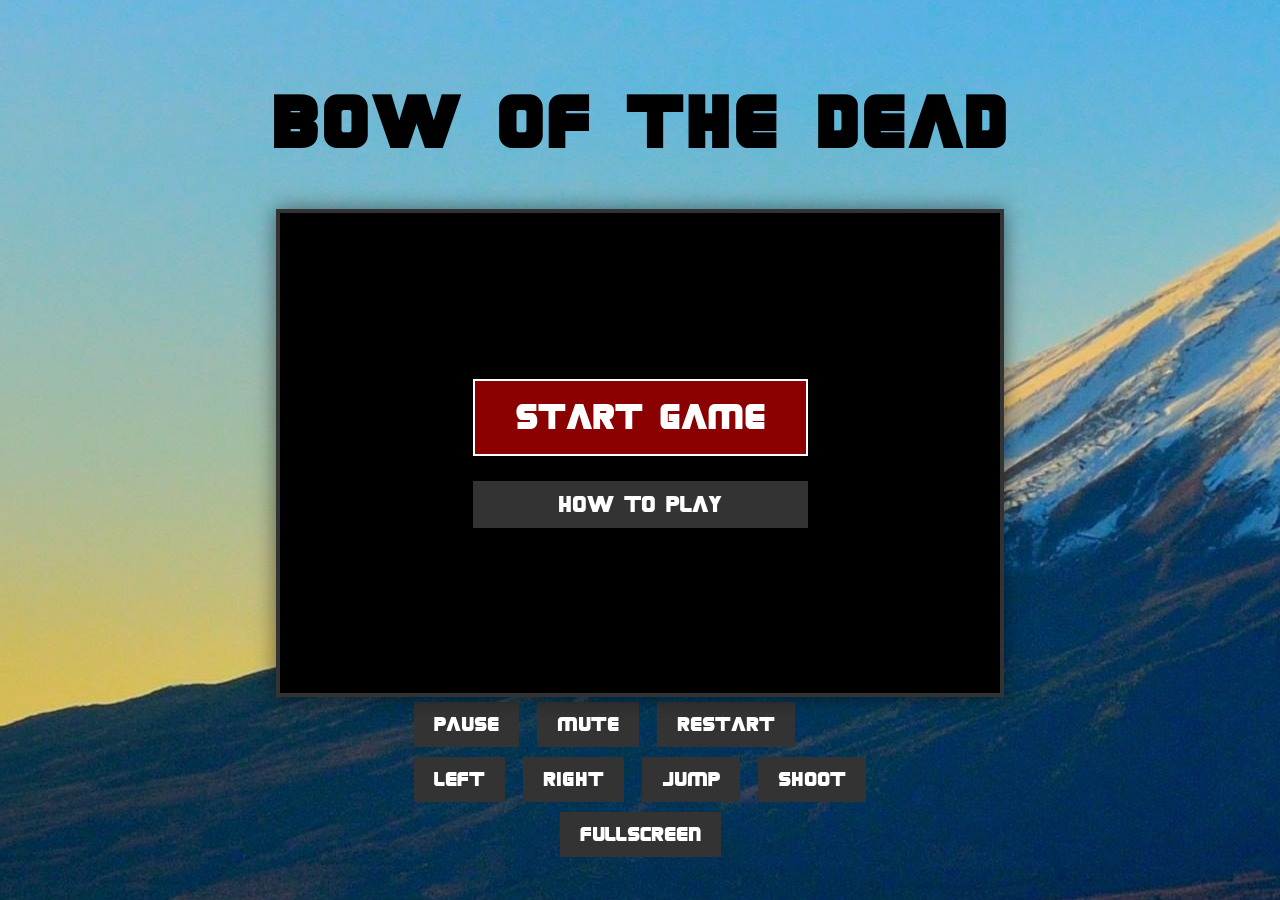
==== index.html @ a209d6af "Added arrows to pick up and display the amount" ====
<!DOCTYPE html>
<html lang="en" translate="no">
<head>
    <meta charset="UTF-8">
    <meta name="viewport" content="width=device-width, initial-scale=1.0">
    <link rel="stylesheet" href="style.css">
    <link rel="icon" type="image/x-icon" href="/img/site/favicon.png">
    <script src="js/script.js"></script>
   <script src="models/drawable-object.class.js"></script>
<script src="models/moveable-object.class.js"></script>
<script src="models/status-bar.class.js"></script>
<script src="models/arrow-amount.class.js"></script>
<script src="models/collectible-arrow.class.js"></script>
<script src="models/character.class.js"></script>
<script src="models/enemy.class.js"></script>
<script src="models/endboss.class.js"></script>
<script src="models/background-object.class.js"></script>
<script src="models/keyboard.class.js"></script>
<script src="models/throwable-object.class.js"></script>
<script src="models/level.class.js"></script>
<script src="Levels/level1.js"></script>
<script src="models/world.class.js"></script>
<script src="js/game.js"></script>
    <title>Bow of the Dead</title>
</head>
<body onload="init()">
<div class="game" id="game">
    <h1>Bow of the Dead</h1>
    <div class="canvas-wrapper">
        <div id="startScreen" class="overlay">
            <div class="menu-container">
                <button class="btn-main" onclick="startGame()">Start Game</button>
                <button class="btn-sub" onclick="showControlls()">How to play</button>
            </div>
        </div>
        <div id="controlls" class="overlay d-none">
            <div class="controlls-content">
                <h2>How to play</h2>
                <div class="instruction-grid">
                    <p><b>Move:</b> Left / Right Arrows</p>
                    <p><b>Jump:</b> Up Arrow</p>
                    <p><b>Shoot:</b> Space Bar</p>
                </div>
                <p class="flavor-text">Defeat all enemies to win!</p>
                <button class="btn-close" onclick="closeControlls()">Close</button>
            </div>
        </div>
        <canvas id="canvas" width="720" height="480"></canvas>
        <div id="gameOverScreen" class="overlay d-none">
    <div class="menu-container">
        <h2 style="color: #8b0000; font-size: 48px;">GAME OVER</h2>
        <button class="btn-main" onclick="restartGame()">Try Again</button>
    </div>
</div>
    </div>
</div>
    <div id="hud">
        <div class="panel">
            <button onclick="tooglePause()">Pause</button>
            <button onclick="toggleMute()">Mute</button>
            <button onclick="restartGame()">Restart</button>            
        </div>
        <div class="panel">
            <button id="btnLeft">Left</button>
            <button id="btnRight">Right</button>
            <button id="btnUp">Jump</button>
            <button id="btnSpace">Shoot</button>
        </div>
    </div>
    <button onclick="openFullscreen()">Fullscreen</button>
</body>
</html>
---- style.css ----
@font-face {
    font-family: 'covearg';
    src: url('fonts/COVEARG_.TTF') format('truetype');
}

body {
    display: flex;
    justify-content: center;
    align-items: center;
    flex-direction: column;
    margin: 0;
    min-height: 100vh;
    background-image: url('img/site/background.jpg');
    background-position: center;
    color: black;
    font-family: 'covearg', Arial, Helvetica, sans-serif;
}

canvas {
    background-color: black;
    display: block;
    position: relative;
    z-index: 1;
}

.canvas-wrapper {
    position: relative;
    width: 720px;
    height: 480px;
    border: 4px solid #333; 
    box-shadow: 0 0 20px rgba(0,0,0,0.5);
    overflow: hidden;
}

.overlay {
    position: absolute;
    top: 0;
    left: 0;
    width: 100%;
    height: 100%;
    background-color: rgba(0, 0, 0, 0.8);
    display: flex;
    justify-content: center;
    align-items: center;
    z-index: 20;
}

h1 {
    font-size: 64px;
    letter-spacing: 3px;
}

button {
    font-family: 'covearg', Arial, Helvetica, sans-serif;
    font-size: 18px;
    padding: 10px 20px;
    margin: 5px;
    border: none;
    background-color: #333;
    color: white;
    cursor: pointer;
}

.game {
    position: relative;
    display: flex;
    flex-direction: column;
    align-items: center;
}

.start-screen {
    position: absolute;
    top: 110px; 
    width: 720px;
    height: 480px;
    background-color: rgba(0, 0, 0, 0.5);
    display: flex;
    justify-content: center;
    align-items: center;
    z-index: 10;
}

.start-screen img {
    position: absolute;
    width: 100%;
    height: 100%;
    object-fit: cover;
    opacity: 0.8;
}

.start-screen button {
    position: relative;
    z-index: 11;
    font-size: 32px;
    padding: 20px 40px;
    background-color: #8b0000;
    border: 2px solid white;
    transition: transform 0.1s ease;
}

.start-screen button:hover {
    transform: scale(1.1);
    background-color: #ff0000;
}

.d-none {
    display: none !important;
}

.menu-container {
    display: flex;
    flex-direction: column;
    gap: 15px;
    z-index: 20;
}

.btn-main {
    font-size: 32px !important;
    background-color: #8b0000 !important;
    padding: 15px 40px !important;
    border: 2px solid white !important;
}

.btn-sub {
    font-size: 20px !important;
    background-color: #333 !important;
}

.controlls {
    position: absolute;
    top: 0;
    left: 0;
    width: 720px;
    height: 480px;
    background-color: rgba(0, 0, 0, 0.85);
    display: flex;
    justify-content: center;
    align-items: center;
    z-index: 30; 
}

.controlls-content {
    background-image: url('img/site/paper_texture.png');
    background-color: #1a1a1a;
    border: 3px solid #8b0000;
    padding: 20px;
    width: 80%;
    max-width: 500px;
    color: white;
    box-shadow: inset 0 0 15px #000;
}

.instruction-grid p {
    margin: 10px 0;
    font-size: 20px;
    border-bottom: 1px solid #444;
    padding-bottom: 5px;
}

.flavor-text {
    color: #ff4500;
    margin-top: 15px;
    font-style: italic;
}

.btn-close {
    margin-top: 20px;
    background-color: #555;
}

@media only screen and (max-width: 720px) {
    canvas {
        width: 100%;
    }
}

@media only screen and (max-height: 480px) {
    canvas {
        height: 100vh;
    }
}
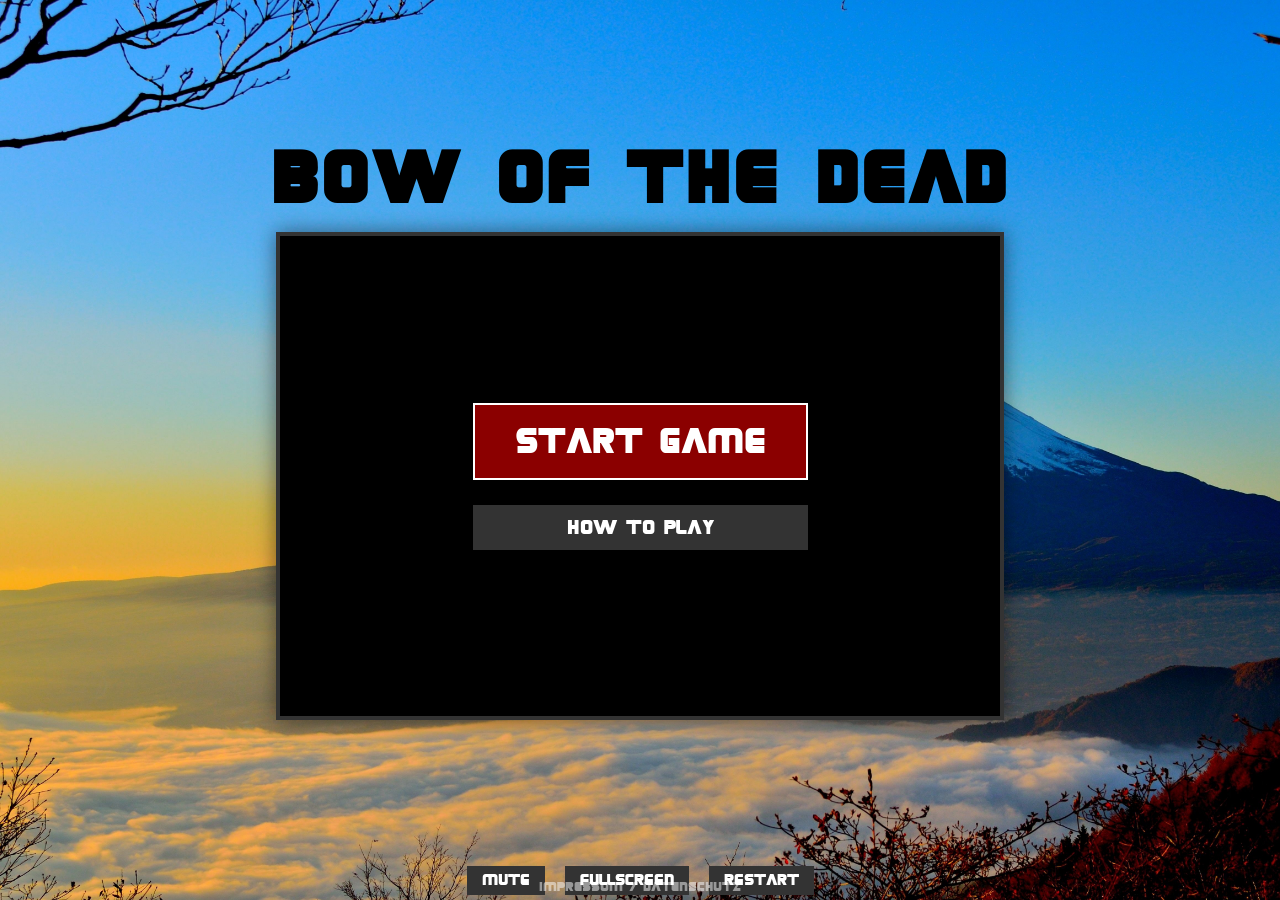
==== commit c153f1b8: "added legal notice and mobile buttons" ====
--- a/index.html
+++ b/index.html
@@ -11,6 +11,8 @@
 <script src="models/status-bar.class.js"></script>
 <script src="models/arrow-amount.class.js"></script>
 <script src="models/collectible-arrow.class.js"></script>
+<script src="models/collectible-sake.class.js"></script>
+<script src="models/sake-amount.class.js"></script>
 <script src="models/character.class.js"></script>
 <script src="models/enemy.class.js"></script>
 <script src="models/endboss.class.js"></script>
@@ -24,9 +26,27 @@
     <title>Bow of the Dead</title>
 </head>
 <body onload="init()">
+
+    <div id="rotateDevice" class="rotate-overlay d-none">
+        <div class="rotate-content">
+            <img src="img/site/rotate_icon.png" alt="Rotate">
+            <p>Please rotate your device to landscape mode!</p>
+        </div>
+    </div>
+
 <div class="game" id="game">
     <h1>Bow of the Dead</h1>
     <div class="canvas-wrapper">
+        <div id="hud">
+            <div class="panel">
+                <button id="btnLeft">←</button>
+                <button id="btnRight">→</button>
+            </div>
+        <div class="panel">
+            <button id="btnUp">Jump</button>
+            <button id="btnSpace">Shoot</button>
+        </div>
+    </div>
         <div id="startScreen" class="overlay">
             <div class="menu-container">
                 <button class="btn-main" onclick="startGame()">Start Game</button>
@@ -54,19 +74,14 @@
 </div>
     </div>
 </div>
-    <div id="hud">
-        <div class="panel">
-            <button onclick="tooglePause()">Pause</button>
+    
+        <div class="settings-menu">
             <button onclick="toggleMute()">Mute</button>
-            <button onclick="restartGame()">Restart</button>            
+            <button onclick="openFullscreen()">Fullscreen</button>
+            <button onclick="restartGame()">Restart</button>
         </div>
-        <div class="panel">
-            <button id="btnLeft">Left</button>
-            <button id="btnRight">Right</button>
-            <button id="btnUp">Jump</button>
-            <button id="btnSpace">Shoot</button>
-        </div>
-    </div>
-    <button onclick="openFullscreen()">Fullscreen</button>
+    <footer class="game-footer">
+    <a href="legal.html">Impressum / Datenschutz</a>
+</footer>
 </body>
 </html>
--- a/style.css
+++ b/style.css
@@ -1,19 +1,40 @@
+/* 1. FONTS & GRUNDSTEUERUNG */
 @font-face {
     font-family: 'covearg';
     src: url('fonts/COVEARG_.TTF') format('truetype');
 }
 
+html, body {
+    height: 100%;
+    margin: 0;
+    padding: 0;
+    overflow: hidden; /* Verhindert Scrollen komplett */
+    width: 100%;
+
+}
+
 body {
     display: flex;
     justify-content: center;
     align-items: center;
     flex-direction: column;
-    margin: 0;
-    min-height: 100vh;
     background-image: url('img/site/background.jpg');
     background-position: center;
+    background-size: cover;
     color: black;
     font-family: 'covearg', Arial, Helvetica, sans-serif;
+    user-select: none;
+}
+
+/* 2. GAME CONTAINER & CANVAS */
+.game {
+    width: 100%;
+    height: 100%;
+    display: flex;
+    flex-direction: column;
+    justify-content: center;
+    align-items: center;
+    position: relative;
 }
 
 canvas {
@@ -30,8 +51,12 @@
     border: 4px solid #333; 
     box-shadow: 0 0 20px rgba(0,0,0,0.5);
     overflow: hidden;
-}
-
+    display: flex;
+    justify-content: center;
+    align-items: center;
+}
+
+/* 3. OVERLAYS (Start, Controls, Game Over) */
 .overlay {
     position: absolute;
     top: 0;
@@ -48,6 +73,7 @@
 h1 {
     font-size: 64px;
     letter-spacing: 3px;
+    margin: 10px 0;
 }
 
 button {
@@ -59,54 +85,18 @@
     background-color: #333;
     color: white;
     cursor: pointer;
-}
-
-.game {
-    position: relative;
-    display: flex;
-    flex-direction: column;
-    align-items: center;
-}
-
-.start-screen {
-    position: absolute;
-    top: 110px; 
-    width: 720px;
-    height: 480px;
-    background-color: rgba(0, 0, 0, 0.5);
-    display: flex;
-    justify-content: center;
-    align-items: center;
-    z-index: 10;
-}
-
-.start-screen img {
-    position: absolute;
-    width: 100%;
-    height: 100%;
-    object-fit: cover;
-    opacity: 0.8;
-}
-
-.start-screen button {
-    position: relative;
-    z-index: 11;
-    font-size: 32px;
-    padding: 20px 40px;
-    background-color: #8b0000;
-    border: 2px solid white;
     transition: transform 0.1s ease;
 }
 
-.start-screen button:hover {
-    transform: scale(1.1);
-    background-color: #ff0000;
+button:active {
+    transform: scale(0.95);
 }
 
 .d-none {
     display: none !important;
 }
 
+/* 4. MENÜ & CONTROLS DESIGN */
 .menu-container {
     display: flex;
     flex-direction: column;
@@ -119,24 +109,6 @@
     background-color: #8b0000 !important;
     padding: 15px 40px !important;
     border: 2px solid white !important;
-}
-
-.btn-sub {
-    font-size: 20px !important;
-    background-color: #333 !important;
-}
-
-.controlls {
-    position: absolute;
-    top: 0;
-    left: 0;
-    width: 720px;
-    height: 480px;
-    background-color: rgba(0, 0, 0, 0.85);
-    display: flex;
-    justify-content: center;
-    align-items: center;
-    z-index: 30; 
 }
 
 .controlls-content {
@@ -150,32 +122,113 @@
     box-shadow: inset 0 0 15px #000;
 }
 
-.instruction-grid p {
-    margin: 10px 0;
-    font-size: 20px;
-    border-bottom: 1px solid #444;
-    padding-bottom: 5px;
-}
-
-.flavor-text {
-    color: #ff4500;
+/* 5. HUD & TOUCH BUTTONS (Standardmäßig aus) */
+#hud {
+    display: none;
+    pointer-events: none;
+    z-index: 50;
+}
+
+#hud .panel {
+    pointer-events: auto;
+    display: flex;
+    gap: 10px;
+}
+
+/* 6. ROTATE DEVICE OVERLAY */
+#rotateDevice {
+    display: none;
+}
+
+.rotate-content img {
+    width: 100px;
+    animation: rotateAnim 2s infinite;
+}
+
+.settings-menu {
+    display: flex;
+    justify-content: center;
+    gap: 10px;
     margin-top: 15px;
-    font-style: italic;
-}
-
-.btn-close {
-    margin-top: 20px;
-    background-color: #555;
-}
-
-@media only screen and (max-width: 720px) {
+}
+
+.settings-menu button {
+    font-size: 14px;
+    padding: 5px 15px;
+}
+
+@keyframes rotateAnim {
+    0% { transform: rotate(0deg); }
+    50% { transform: rotate(-90deg); }
+    100% { transform: rotate(0deg); }
+}
+
+/* 7. MOBILE ANPASSUNGEN (Querformat & Kleine Bildschirme) */
+@media (max-width: 1024px) {
+    h1 { font-size: 32px; }
+
+    /* Canvas füllt Screen aus, behält aber Ratio */
+    .canvas-wrapper {
+        width: 100vw;
+        height: 100vh;
+        border: none;
+        max-width: 100vw;
+        max-height: 100vh;
+    }
+
     canvas {
         width: 100%;
-    }
-}
-
-@media only screen and (max-height: 480px) {
-    canvas {
-        height: 100vh;
-    }
+        height: 100%;
+        object-fit: contain;
+    }
+
+    /* HUD Buttons einschalten und positionieren */
+    #hud {
+        display: flex;
+        position: absolute;
+        bottom: 20px;
+        left: 0;
+        right: 0;
+        justify-content: space-between;
+        padding: 0 30px;
+    }
+
+    #hud button {
+        width: 65px;
+        height: 65px;
+        border-radius: 50%;
+        background-color: rgba(139, 0, 0, 0.7);
+        border: 2px solid white;
+        font-size: 10px;
+        font-weight: bold;
+    }
+}
+
+/* Portrait-Sperre */
+@media screen and (orientation: portrait) and (max-width: 1024px) {
+    #rotateDevice {
+        display: flex !important;
+        position: fixed;
+        background: black;
+        z-index: 9999;
+        top: 0; left: 0; right: 0; bottom: 0;
+        flex-direction: column;
+        justify-content: center;
+        align-items: center;
+        color: white;
+        text-align: center;
+    }
+}
+
+/* Footer / Impressum */
+.game-footer {
+    position: absolute;
+    bottom: 5px;
+    font-size: 12px;
+}
+
+.game-footer a {
+    color: white;
+    text-decoration: none;
+    opacity: 0.5;
 }
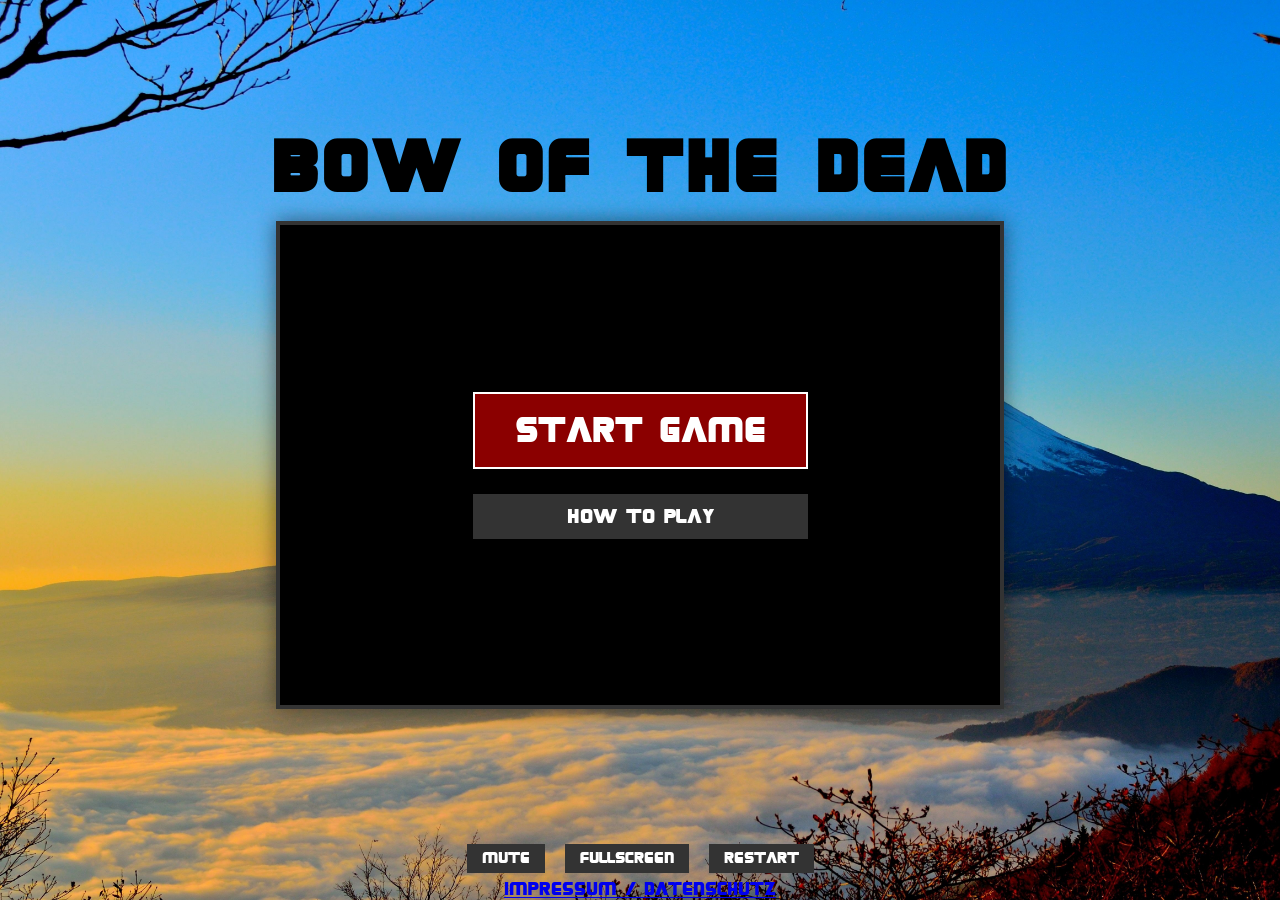
==== commit 977e1e2b: "edited legal, code and some fixing" ====
--- a/index.html
+++ b/index.html
@@ -3,7 +3,7 @@
 <head>
     <meta charset="UTF-8">
     <meta name="viewport" content="width=device-width, initial-scale=1.0">
-    <link rel="stylesheet" href="style.css">
+    <link rel="stylesheet" href="style/style.css">
     <link rel="icon" type="image/x-icon" href="/img/site/favicon.png">
     <script src="js/script.js"></script>
    <script src="models/drawable-object.class.js"></script>
@@ -26,21 +26,19 @@
     <title>Bow of the Dead</title>
 </head>
 <body onload="init()">
-
     <div id="rotateDevice" class="rotate-overlay d-none">
         <div class="rotate-content">
             <img src="img/site/rotate_icon.png" alt="Rotate">
             <p>Please rotate your device to landscape mode!</p>
         </div>
     </div>
-
 <div class="game" id="game">
     <h1>Bow of the Dead</h1>
     <div class="canvas-wrapper">
-        <div id="hud">
+        <div id="hud" class="d-none">
             <div class="panel">
-                <button id="btnLeft">←</button>
-                <button id="btnRight">→</button>
+                <button id="btnLeft">&#10094;</button>
+                <button id="btnRight">&#10095;</button>
             </div>
         <div class="panel">
             <button id="btnUp">Jump</button>
--- a/style/style.css
+++ b/style/style.css
@@ -0,0 +1,269 @@
+@font-face {
+    font-family: 'covearg';
+    src: url('../fonts/COVEARG_.TTF') format('truetype');
+}
+
+html, body {
+    height: 100%;
+    margin: 0;
+    padding: 0;
+    overflow: hidden;
+    width: 100%;
+
+}
+
+body {
+    display: flex;
+    justify-content: center;
+    align-items: center;
+    flex-direction: column;
+    background-image: url('../img/site/background.jpg');
+    background-position: center;
+    background-size: cover;
+    color: black;
+    font-family: 'covearg', Arial, Helvetica, sans-serif;
+    user-select: none;
+}
+
+.game {
+    width: 100%;
+    height: 100%;
+    display: flex;
+    flex-direction: column;
+    justify-content: center;
+    align-items: center;
+    position: relative;
+}
+
+canvas {
+    background-color: black;
+    display: block;
+    position: relative;
+    z-index: 1;
+}
+
+.canvas-wrapper {
+    position: relative;
+    width: 720px;
+    height: 480px;
+    border: 4px solid #333; 
+    box-shadow: 0 0 20px rgba(0,0,0,0.5);
+    overflow: hidden;
+    display: flex;
+    justify-content: center;
+    align-items: center;
+}
+
+.overlay {
+    position: absolute;
+    top: 0;
+    left: 0;
+    width: 100%;
+    height: 100%;
+    background-color: rgba(0, 0, 0, 0.8);
+    display: flex;
+    justify-content: center;
+    align-items: center;
+    z-index: 20;
+}
+
+h1 {
+    font-size: 64px;
+    letter-spacing: 3px;
+    margin: 10px 0;
+}
+
+button {
+    font-family: 'covearg', Arial, Helvetica, sans-serif;
+    font-size: 18px;
+    padding: 10px 20px;
+    margin: 5px;
+    border: none;
+    background-color: #333;
+    color: white;
+    cursor: pointer;
+    transition: transform 0.1s ease;
+}
+
+button:active {
+    transform: scale(0.95);
+}
+
+.d-none {
+    display: none !important;
+}
+
+.menu-container {
+    display: flex;
+    flex-direction: column;
+    gap: 15px;
+    z-index: 20;
+}
+
+.btn-main {
+    font-size: 32px !important;
+    background-color: #8b0000 !important;
+    padding: 15px 40px !important;
+    border: 2px solid white !important;
+}
+
+.controlls-content {
+    background-image: url('../img/site/paper_texture.jpg');
+    background-color: #1a1a1a;
+    border: 3px solid #8b0000;
+    padding: 20px;
+    width: 80%;
+    max-width: 500px;
+    color: white;
+    box-shadow: inset 0 0 15px #000;
+}
+
+#hud {
+    display: none;
+    pointer-events: none;
+    z-index: 50;
+}
+
+#hud .panel {
+    pointer-events: auto;
+    display: flex;
+    gap: 10px;
+}
+
+#rotateDevice {
+    display: none;
+}
+
+.rotate-content img {
+    width: 100px;
+    animation: rotateAnim 2s infinite;
+}
+
+.settings-menu {
+    display: flex;
+    justify-content: center;
+    gap: 10px;
+    margin-top: 15px;
+}
+
+.settings-menu button {
+    font-size: 14px;
+    padding: 5px 15px;
+}
+
+@keyframes rotateAnim {
+    0% { transform: rotate(0deg); }
+    50% { transform: rotate(-90deg); }
+    100% { transform: rotate(0deg); }
+}
+
+@media (max-width: 1024px) {
+
+    h1, 
+    .settings-menu, 
+    .game-footer {
+        display: none !important;
+    }
+
+    html, body {
+        position: fixed;
+        overflow: hidden;
+        width: 100%;
+        height: 100%;
+        touch-action: none;
+    }
+
+    .game {
+        width: 100vw;
+        height: 100vh;
+        margin: 0;
+        padding: 0;
+        position: fixed;
+        top: 0;
+        left: 0;
+    }
+
+    .canvas-wrapper {
+        width: 100vw;
+        height: 100vh;
+        max-width: 100vw;
+        max-height: 100vh;
+        border: none;
+        box-shadow: none;
+    }
+
+    canvas {
+        width: 100%;
+        height: 100%;
+        object-fit: contain;
+    }
+
+    #hud {
+        display: flex !important;
+        position: absolute;
+        bottom: 20px;
+        left: 0;
+        right: 0;
+        justify-content: space-between;
+        padding: 0 30px;
+        pointer-events: none; 
+        z-index: 100;
+    }
+
+    #hud.d-none {
+        display: none !important;
+    }
+
+    #hud .panel {
+        pointer-events: auto;
+        display: flex;
+        gap: 15px;
+    }
+
+    #hud button {
+        width: 75px;
+        height: 75px;
+        border-radius: 50%;
+        background-color: rgba(255, 255, 255, 0.3); 
+        border: 2px solid rgba(255, 255, 255, 0.8);
+        color: white;
+        
+        display: flex !important;
+        align-items: center !important;
+        justify-content: center !important;
+        
+        padding: 0 !important;
+        margin: 0;
+        line-height: 1;
+        box-shadow: 0 4px 10px rgba(0, 0, 0, 0.3);
+        backdrop-filter: blur(5px);
+    }
+
+    #btnLeft, #btnRight {
+        font-size: 38px !important;
+        margin-top: -2px; 
+    }
+
+    #btnUp, #btnSpace {
+        font-size: 16px !important;
+        font-weight: 900 !important;
+        text-transform: uppercase;
+        letter-spacing: 1px;
+    }
+}
+
+
+@media screen and (orientation: portrait) and (max-width: 1024px) {
+    #rotateDevice {
+        display: flex !important;
+        position: fixed;
+        background: black;
+        z-index: 9999;
+        top: 0; left: 0; right: 0; bottom: 0;
+        flex-direction: column;
+        justify-content: center;
+        align-items: center;
+        color: white;
+        text-align: center;
+    }
+}
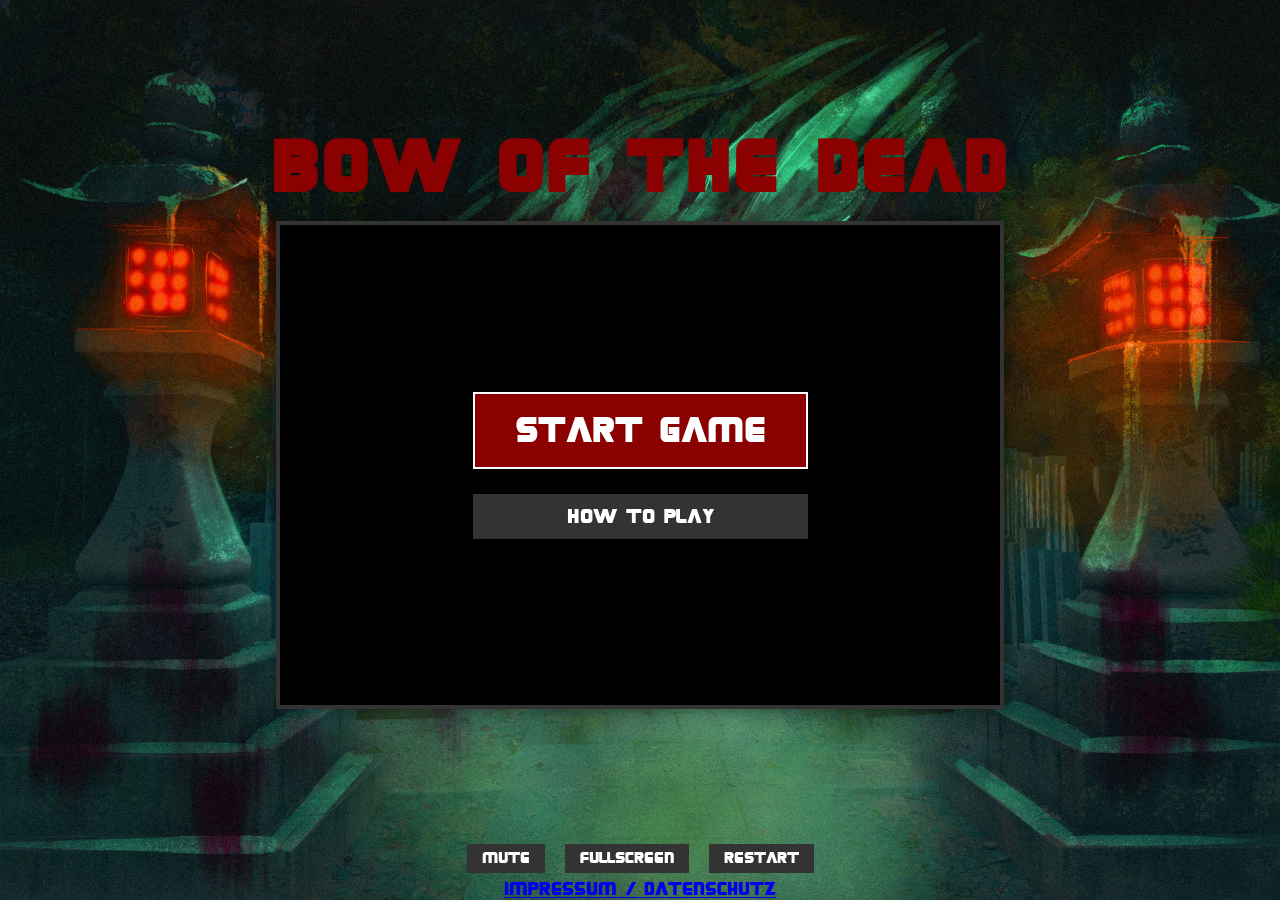
==== commit 0ec63fc9: "added infos to legal and JS Documentation. Added win condition" ====
--- a/index.html
+++ b/index.html
@@ -3,83 +3,103 @@
 <head>
     <meta charset="UTF-8">
     <meta name="viewport" content="width=device-width, initial-scale=1.0">
+
     <link rel="stylesheet" href="style/style.css">
     <link rel="icon" type="image/x-icon" href="/img/site/favicon.png">
+
     <script src="js/script.js"></script>
-   <script src="models/drawable-object.class.js"></script>
-<script src="models/moveable-object.class.js"></script>
-<script src="models/status-bar.class.js"></script>
-<script src="models/arrow-amount.class.js"></script>
-<script src="models/collectible-arrow.class.js"></script>
-<script src="models/collectible-sake.class.js"></script>
-<script src="models/sake-amount.class.js"></script>
-<script src="models/character.class.js"></script>
-<script src="models/enemy.class.js"></script>
-<script src="models/endboss.class.js"></script>
-<script src="models/background-object.class.js"></script>
-<script src="models/keyboard.class.js"></script>
-<script src="models/throwable-object.class.js"></script>
-<script src="models/level.class.js"></script>
-<script src="Levels/level1.js"></script>
-<script src="models/world.class.js"></script>
-<script src="js/game.js"></script>
+    <script src="models/drawable-object.class.js"></script>
+    <script src="models/moveable-object.class.js"></script>
+    <script src="models/status-bar.class.js"></script>
+    <script src="models/arrow-amount.class.js"></script>
+    <script src="models/collectible-arrow.class.js"></script>
+    <script src="models/collectible-sake.class.js"></script>
+    <script src="models/sake-amount.class.js"></script>
+    <script src="models/character.class.js"></script>
+    <script src="models/enemy.class.js"></script>
+    <script src="models/endboss.class.js"></script>
+    <script src="models/background-object.class.js"></script>
+    <script src="models/keyboard.class.js"></script>
+    <script src="models/throwable-object.class.js"></script>
+    <script src="models/level.class.js"></script>
+    <script src="Levels/level1.js"></script>
+    <script src="models/world.class.js"></script>
+    <script src="js/game.js"></script>
+
     <title>Bow of the Dead</title>
 </head>
 <body onload="init()">
-    <div id="rotateDevice" class="rotate-overlay d-none">
+
+    <div id="rotateDevice" class="rotate-overlay rotate-device-screen d-none">
         <div class="rotate-content">
             <img src="img/site/rotate_icon.png" alt="Rotate">
             <p>Please rotate your device to landscape mode!</p>
         </div>
     </div>
-<div class="game" id="game">
-    <h1>Bow of the Dead</h1>
-    <div class="canvas-wrapper">
-        <div id="hud" class="d-none">
-            <div class="panel">
-                <button id="btnLeft">&#10094;</button>
-                <button id="btnRight">&#10095;</button>
+
+    <div class="game" id="game">
+        <h1>Bow of the Dead</h1>
+        <div class="canvas-wrapper">
+            
+            <div id="hud" class=" hud-overlay d-none">
+                <div class="panel">
+                    <button id="btnLeft" class="hud-btn btn-left">&#10094;</button>
+                    <button id="btnRight" class="hud-btn btn-right">&#10095;</button>
+                </div>
+
+                <div class="panel">
+                    <button id="btnUp" class="hud-btn btn-up">Jump</button>
+                    <button id="btnSpace" class="hud-btn btn-space">Shoot</button>
+                </div>
             </div>
-        <div class="panel">
-            <button id="btnUp">Jump</button>
-            <button id="btnSpace">Shoot</button>
+
+            <div id="startScreen" class="overlay">
+                <div class="menu-container">
+                    <button class="btn-main" onclick="startGame()">Start Game</button>
+                    <button class="btn-sub" onclick="showControlls()">How to play</button>
+                </div>
+            </div>
+
+            <div id="controlls" class="overlay d-none">
+                <div class="controlls-content">
+                    <h2>How to play</h2>
+                    <div class="instruction-grid">
+                        <p><b>Move:</b> Left / Right Arrows</p>
+                        <p><b>Jump:</b> Up Arrow</p>
+                        <p><b>Shoot:</b> Space Bar</p>
+                    </div>
+                    <p class="flavor-text">Defeat all enemies to win!</p>
+                    <button class="btn-close" onclick="closeControlls()">Close</button>
+                </div>
+            </div>
+
+            <canvas id="canvas" width="720" height="480"></canvas>
+
+            <div id="gameOverScreen" class="overlay d-none">
+                <div class="menu-container">
+                    <h2 style="color: #8b0000; font-size: 48px;">GAME OVER</h2>
+                    <button class="btn-main" onclick="restartGame()">Try Again</button>
+                </div>
+            </div>
+
+            <div id="winScreen" class="overlay d-none">
+                <div class="menu-container">
+                <h2 style="color: #ffd700; font-size: 48px;">YOU WIN!</h2>
+                    <p id="sakeResult" class="win-result-text" style="color: white; font-size: 24px;">Sake collected: 0</p>
+                    <button class="btn-main" onclick="restartGame()">Try Again</button>
+                </div>
+            </div>
         </div>
     </div>
-        <div id="startScreen" class="overlay">
-            <div class="menu-container">
-                <button class="btn-main" onclick="startGame()">Start Game</button>
-                <button class="btn-sub" onclick="showControlls()">How to play</button>
-            </div>
-        </div>
-        <div id="controlls" class="overlay d-none">
-            <div class="controlls-content">
-                <h2>How to play</h2>
-                <div class="instruction-grid">
-                    <p><b>Move:</b> Left / Right Arrows</p>
-                    <p><b>Jump:</b> Up Arrow</p>
-                    <p><b>Shoot:</b> Space Bar</p>
-                </div>
-                <p class="flavor-text">Defeat all enemies to win!</p>
-                <button class="btn-close" onclick="closeControlls()">Close</button>
-            </div>
-        </div>
-        <canvas id="canvas" width="720" height="480"></canvas>
-        <div id="gameOverScreen" class="overlay d-none">
-    <div class="menu-container">
-        <h2 style="color: #8b0000; font-size: 48px;">GAME OVER</h2>
-        <button class="btn-main" onclick="restartGame()">Try Again</button>
+    
+    <div class="settings-menu">
+        <button onclick="toggleMute()">Mute</button>
+        <button onclick="openFullscreen()">Fullscreen</button>
+        <button onclick="restartGame()">Restart</button>
     </div>
-</div>
-    </div>
-</div>
-    
-        <div class="settings-menu">
-            <button onclick="toggleMute()">Mute</button>
-            <button onclick="openFullscreen()">Fullscreen</button>
-            <button onclick="restartGame()">Restart</button>
-        </div>
+
     <footer class="game-footer">
-    <a href="legal.html">Impressum / Datenschutz</a>
-</footer>
+        <a href="legal.html">Impressum / Datenschutz</a>
+    </footer>
 </body>
 </html>
--- a/style/style.css
+++ b/style/style.css
@@ -9,7 +9,6 @@
     padding: 0;
     overflow: hidden;
     width: 100%;
-
 }
 
 body {
@@ -71,6 +70,7 @@
     font-size: 64px;
     letter-spacing: 3px;
     margin: 10px 0;
+    color: #8b0000;
 }
 
 button {
@@ -118,19 +118,19 @@
     box-shadow: inset 0 0 15px #000;
 }
 
-#hud {
+.hud-overlay {
     display: none;
     pointer-events: none;
     z-index: 50;
 }
 
-#hud .panel {
+.hud-overlay .panel {
     pointer-events: auto;
     display: flex;
     gap: 10px;
 }
 
-#rotateDevice {
+.rotate-device-screen {
     display: none;
 }
 
@@ -198,7 +198,7 @@
         object-fit: contain;
     }
 
-    #hud {
+    .hud-overlay {
         display: flex !important;
         position: absolute;
         bottom: 20px;
@@ -210,17 +210,17 @@
         z-index: 100;
     }
 
-    #hud.d-none {
+    .hud-overlay .d-none {
         display: none !important;
     }
 
-    #hud .panel {
+    .hud-overlay .panel {
         pointer-events: auto;
         display: flex;
         gap: 15px;
     }
 
-    #hud button {
+    .hud-btn {
         width: 75px;
         height: 75px;
         border-radius: 50%;
@@ -239,22 +239,27 @@
         backdrop-filter: blur(5px);
     }
 
-    #btnLeft, #btnRight {
+    .btnLeft, .btnRight {
         font-size: 38px !important;
         margin-top: -2px; 
     }
 
-    #btnUp, #btnSpace {
+    .btnUp, .btnSpace {
         font-size: 16px !important;
         font-weight: 900 !important;
         text-transform: uppercase;
         letter-spacing: 1px;
     }
+
+    .win-result-text {
+    margin: 10px 0 20px 0;
+    font-family: 'covearg', Arial, sans-serif;
+    }
 }
 
 
 @media screen and (orientation: portrait) and (max-width: 1024px) {
-    #rotateDevice {
+    .rotate-device-screen {
         display: flex !important;
         position: fixed;
         background: black;
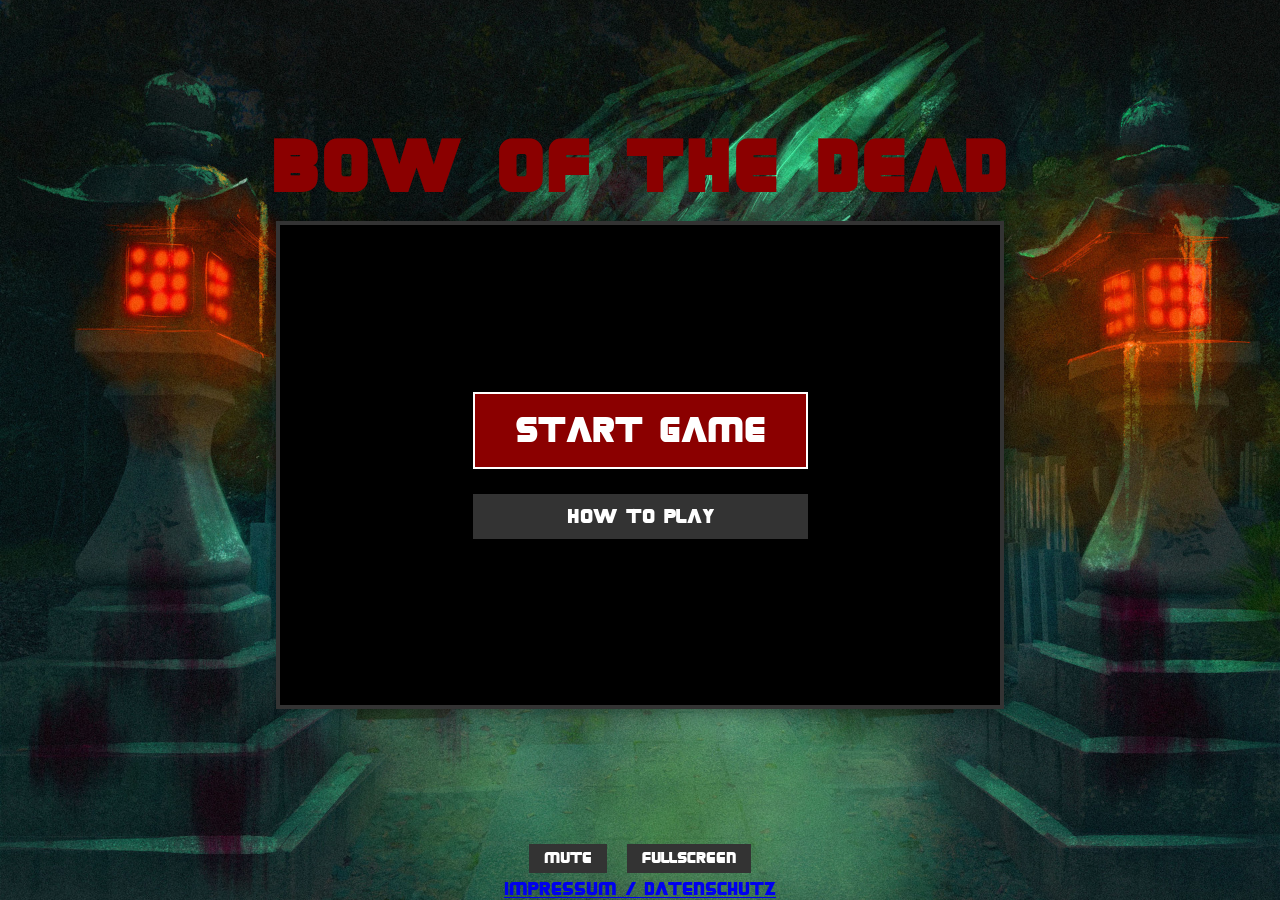
==== commit 9ea115bc: "Edited Mute Sound to Local Storage and made Endboss harder Co-authored-by: Copilot <copilot@github.c" ====
--- a/index.html
+++ b/index.html
@@ -95,7 +95,7 @@
     <div class="settings-menu">
         <button onclick="toggleMute()">Mute</button>
         <button onclick="openFullscreen()">Fullscreen</button>
-        <button onclick="restartGame()">Restart</button>
+        <button onclick="restartGame()" id="restartButton" class="d-none">Restart</button>
     </div>
 
     <footer class="game-footer">
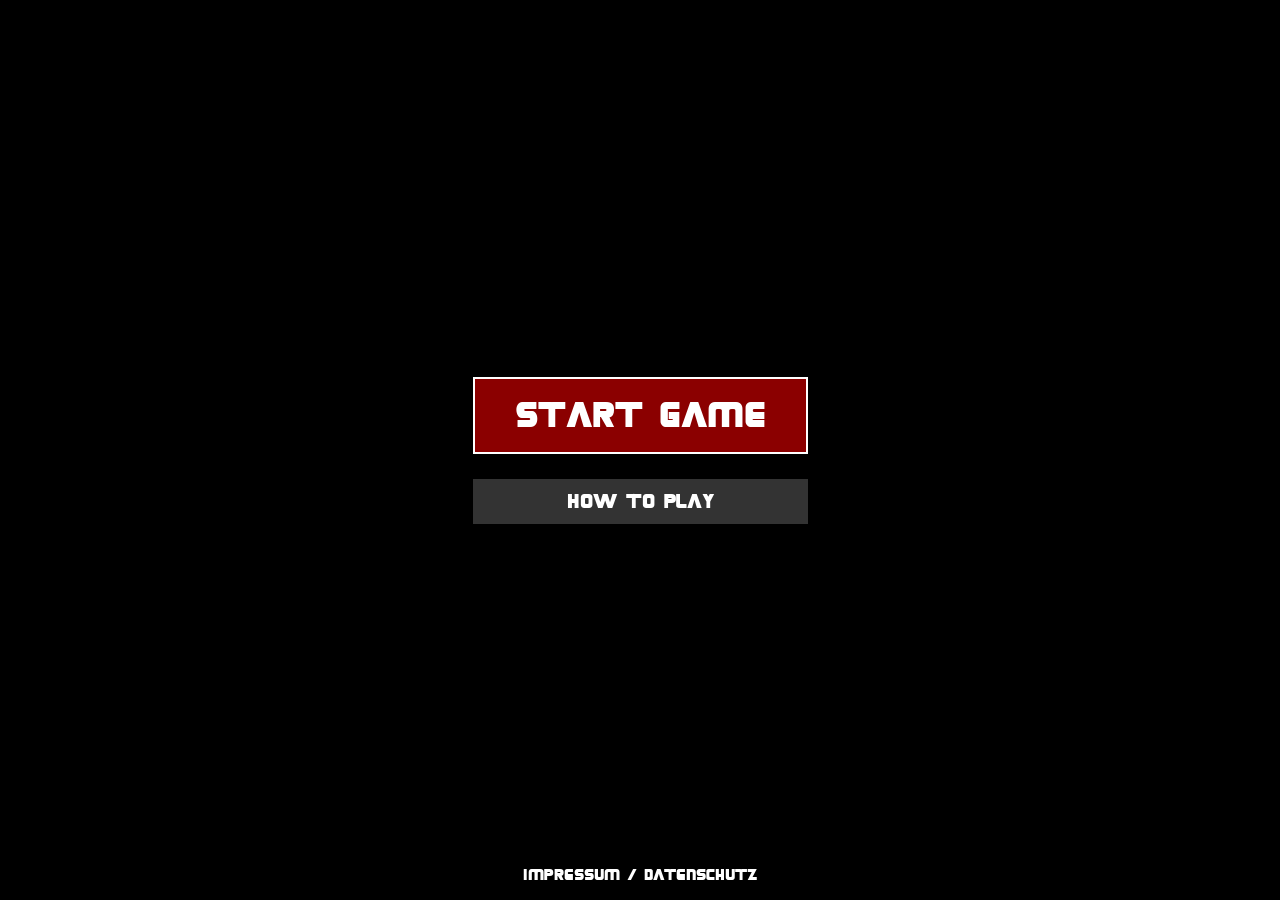
==== commit ffdbd159: "added restart button and imprint in Mobile and mobile buttons after start the game" ====
--- a/index.html
+++ b/index.html
@@ -95,7 +95,7 @@
     <div class="settings-menu">
         <button onclick="toggleMute()">Mute</button>
         <button onclick="openFullscreen()">Fullscreen</button>
-        <button onclick="restartGame()" id="restartButton" class="d-none">Restart</button>
+        <button onclick="restartGame()" id="restartButton" class="btn-restart d-none">Restart</button>
     </div>
 
     <footer class="game-footer">
--- a/style/style.css
+++ b/style/style.css
@@ -157,11 +157,9 @@
     100% { transform: rotate(0deg); }
 }
 
-@media (max-width: 1024px) {
-
-    h1, 
-    .settings-menu, 
-    .game-footer {
+@media (max-width: 1024px), (max-width: 1366px) and (orientation: landscape) {
+
+    h1, .game-footer {
         display: none !important;
     }
 
@@ -171,6 +169,34 @@
         width: 100%;
         height: 100%;
         touch-action: none;
+    }
+
+    .settings-menu {
+        display: block !important; 
+        background: none !important;
+        pointer-events: none;
+    }
+
+    .settings-menu button {
+        display: none;
+    }
+
+    body.game-not-started .game-footer {
+        display: flex !important; 
+        position: fixed;
+        bottom: 10px;
+        width: 100%;
+        justify-content: center;
+        z-index: 1000;
+    }
+
+    body.game-not-started .game-footer a {
+        color: white;
+        background-color: rgba(0, 0, 0, 0.5);
+        padding: 5px 15px;
+        text-decoration: none;
+        font-size: 14px;
+        border-radius: 5px;
     }
 
     .game {
@@ -199,6 +225,10 @@
     }
 
     .hud-overlay {
+        display: none !important;
+    }
+
+    body.game-started .hud-overlay {
         display: flex !important;
         position: absolute;
         bottom: 20px;
@@ -208,6 +238,22 @@
         padding: 0 30px;
         pointer-events: none; 
         z-index: 100;
+    }
+
+    body.game-started .btn-restart {
+        display: block !important;
+        pointer-events: auto;
+        position: fixed;
+        top: 20px;
+        right: 20px;
+        z-index: 999;
+        background-color: rgba(255, 255, 255, 0.3);
+        border: 2px solid rgba(255, 255, 255, 0.8);
+        border-radius: 10px;
+        color: white;
+        padding: 10px 15px;
+        backdrop-filter: blur(5px);
+        font-size: 14px;
     }
 
     .hud-overlay .d-none {
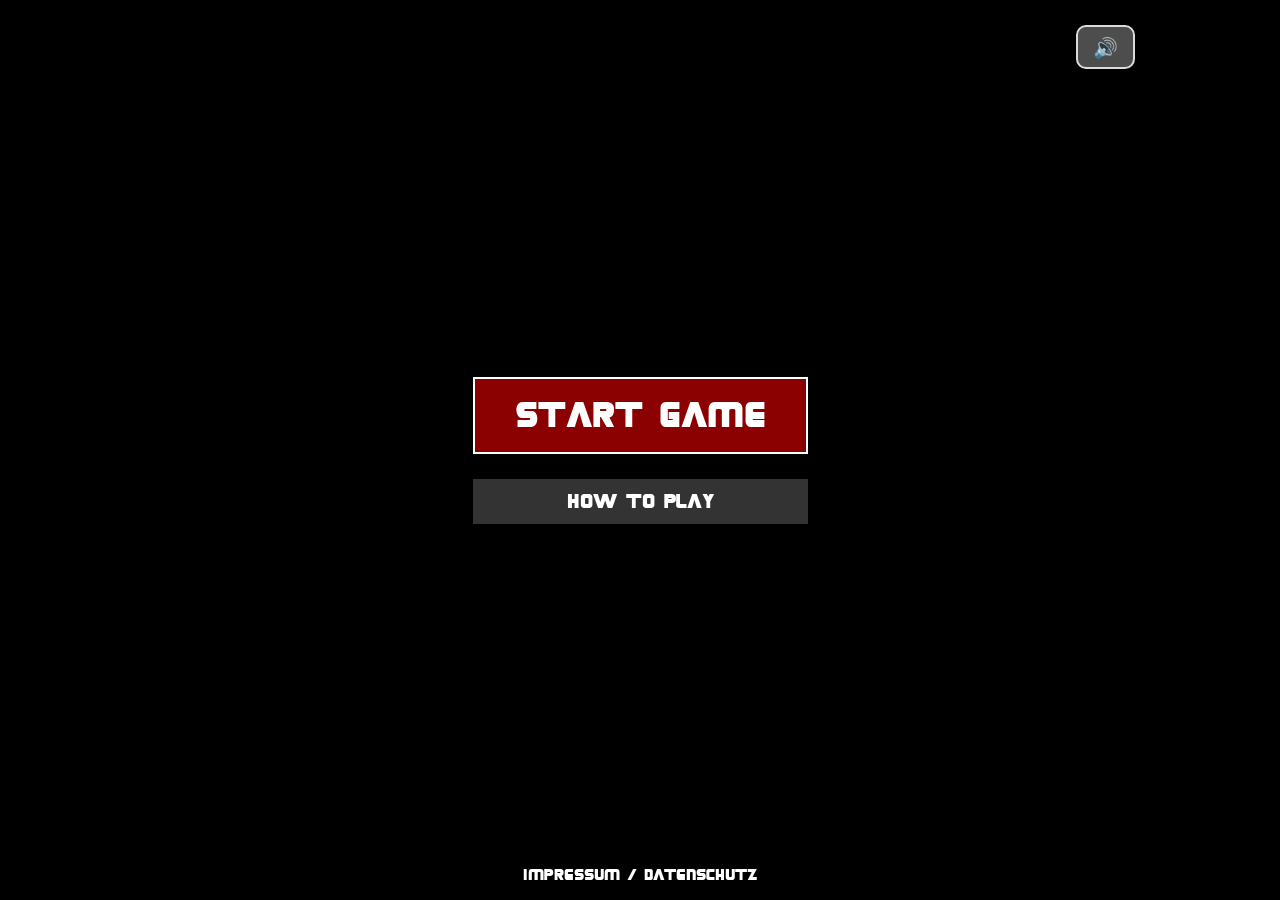
==== commit 06163c57: "Added new Endboss, responsive Design, Favicon, Fullscreen and Idle Animation Co-authored-by: Copilot" ====
--- a/index.html
+++ b/index.html
@@ -5,7 +5,8 @@
     <meta name="viewport" content="width=device-width, initial-scale=1.0">
 
     <link rel="stylesheet" href="style/style.css">
-    <link rel="icon" type="image/x-icon" href="/img/site/favicon.png">
+    <link rel="stylesheet" href="style/media.css">
+    <link rel="icon" type="image/x-icon" href="img/site/favicon.png">
 
     <script src="js/script.js"></script>
     <script src="models/drawable-object.class.js"></script>
@@ -93,7 +94,7 @@
     </div>
     
     <div class="settings-menu">
-        <button onclick="toggleMute()">Mute</button>
+        <button id="muteButton" class="btn-mute" onclick="toggleMute()">&#128266;</button>
         <button onclick="openFullscreen()">Fullscreen</button>
         <button onclick="restartGame()" id="restartButton" class="btn-restart d-none">Restart</button>
     </div>
--- a/style/style.css
+++ b/style/style.css
@@ -32,6 +32,34 @@
     justify-content: center;
     align-items: center;
     position: relative;
+}
+
+.game:fullscreen {
+    width: 100vw;
+    height: 100vh;
+    display: flex;
+    justify-content: center;
+    align-items: center;
+    background-color: black;
+}
+
+.game:fullscreen .canvas-wrapper {
+    width: 100vw;
+    height: 100vh;
+    max-width: 100vw;
+    max-height: 100vh;
+    border: none;
+}
+
+.game:fullscreen canvas {
+    width: 100%;
+    height: 100%;
+    object-fit: contain;
+}
+
+.game:-webkit-full-screen {
+    width: 100vw;
+    height: 100vh;
 }
 
 canvas {
@@ -181,6 +209,27 @@
         display: none;
     }
 
+.settings-menu .btn-mute {
+        display: block !important;
+        pointer-events: auto !important;
+        position: fixed;
+        top: 20px;
+        right: 140px; 
+        z-index: 999;
+        background-color: rgba(255, 255, 255, 0.3);
+        border: 2px solid rgba(255, 255, 255, 0.8);
+        border-radius: 10px;
+        color: white;
+        padding: 10px 15px;
+        backdrop-filter: blur(5px);
+        font-size: 20px;
+        line-height: 1;
+    }
+
+    body.game-started .btn-restart {
+        right: 20px;
+    }
+
     body.game-not-started .game-footer {
         display: flex !important; 
         position: fixed;
--- a/style/media.css
+++ b/style/media.css
@@ -0,0 +1,55 @@
+@media (max-height: 670px) and (min-width: 1025px) {
+    h1 {
+        display: none !important;
+    }
+
+    .settings-menu {
+        position: fixed;
+        left: 20px;
+        top: 50%;
+        transform: translateY(-50%);
+        display: flex;
+        flex-direction: column;
+        gap: 10px;
+        z-index: 100;
+        margin: 0;
+        pointer-events: auto;
+    }
+
+    .game-footer {
+        position: fixed;
+        right: 20px;
+        top: 50%;
+        transform: translateY(-50%);
+        z-index: 100;
+        margin: 0;
+    }
+
+    .game-footer a {
+        display: block;
+        background-color: rgba(0, 0, 0, 0.5);
+        padding: 8px 12px;
+        border-radius: 5px;
+        color: white;
+        text-decoration: none;
+        font-size: 12px;
+        white-space: nowrap;
+    }
+}
+
+@media (max-width: 1024px) {
+    .game-footer {
+        position: fixed;
+        bottom: 5px;
+        right: 5px;
+        top: auto;
+        transform: none;
+        z-index: 1000;
+    }
+
+    .game-footer a {
+        font-size: 10px;
+        padding: 3px 8px;
+        opacity: 0.7;
+    }
+}
